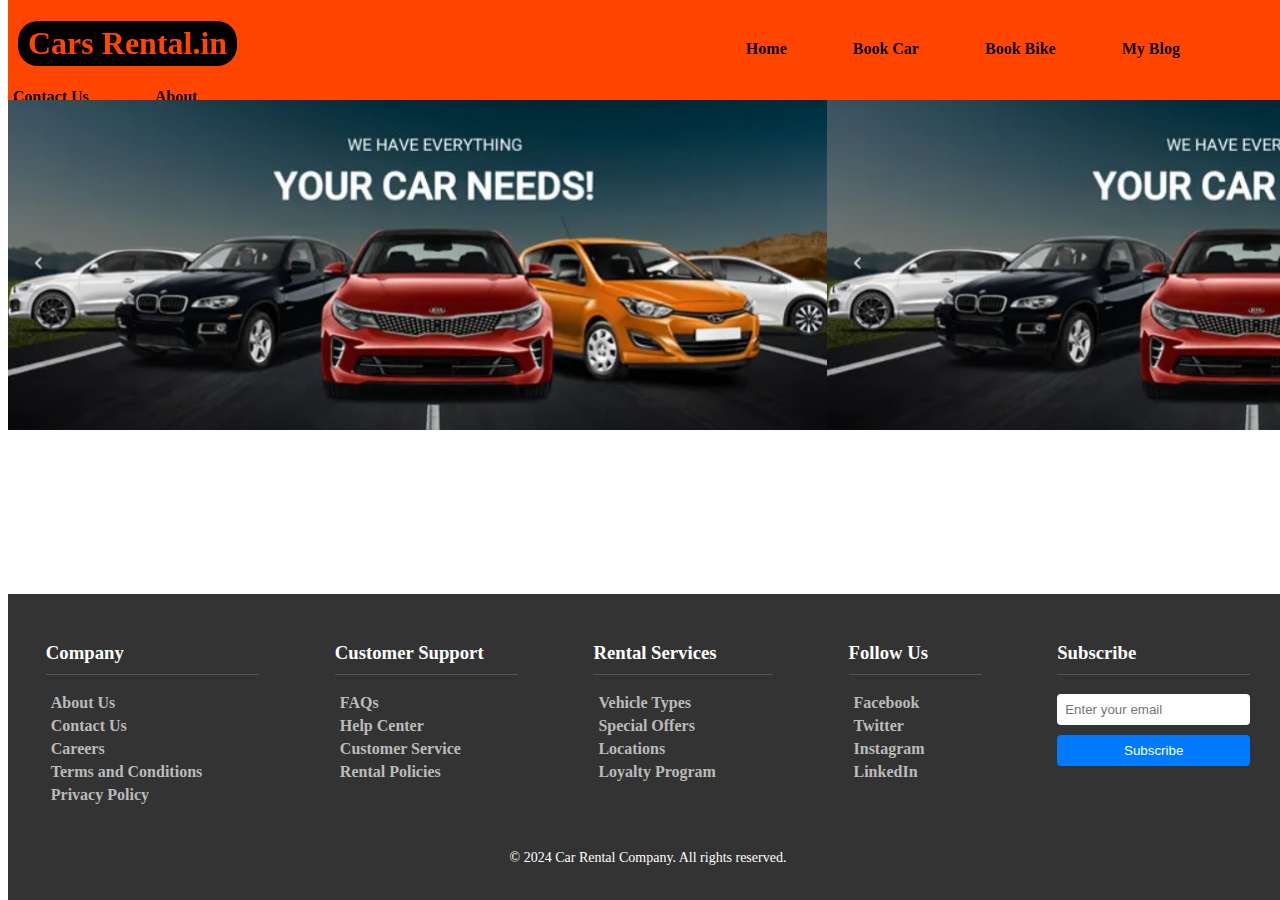
==== home 2.html @ a1370c98 "This is my project" ====
<!DOCTYPE html>
<html lang="en">
<head>
    <meta charset="UTF-8">
    <meta name="viewport" content="width=device-width, initial-scale=1.0">
    <link rel="stylesheet" href="home.css">
    <title>Document</title>
    
</head>
<body>
    <header>
        <div id="navbar">
            <h1>Cars Rental.in</h1>
            <a href="home 2.html">Home</a>
            <a href="cars.html">Book Car</a>
            <a href="Bike .html">Book Bike</a>
            <a href="my blog.html">My Blog</a>
            <a href="contact.html">Contact Us</a>
            <a href="about .html">About</a>
        </div>
    </header>
    <section>
        <div id="section">
            
        </div>
    </section>
    <footer>
        <div class="footer-container">
            <div class="footer-section">
                <h3>Company</h3>
                <ul>
                    <li><a href="/about">About Us</a></li>
                    <li><a href="/contact">Contact Us</a></li>
                    <li><a href="/careers">Careers</a></li>
                    <li><a href="/terms">Terms and Conditions</a></li>
                    <li><a href="/privacy">Privacy Policy</a></li>
                </ul>
            </div>
            <div class="footer-section">
                <h3>Customer Support</h3>
                <ul>
                    <li><a href="/faqs">FAQs</a></li>
                    <li><a href="/help">Help Center</a></li>
                    <li><a href="/customer-service">Customer Service</a></li>
                    <li><a href="/rental-policies">Rental Policies</a></li>
                </ul>
            </div>
            <div class="footer-section">
                <h3>Rental Services</h3>
                <ul>
                    <li><a href="/vehicles">Vehicle Types</a></li>
                    <li><a href="/offers">Special Offers</a></li>
                    <li><a href="/locations">Locations</a></li>
                    <li><a href="/loyalty">Loyalty Program</a></li>
                </ul>
            </div>
            <div class="footer-section">
                <h3>Follow Us</h3>
                <ul>
                    <li><a href="#">Facebook</a></li>
                    <li><a href="#">Twitter</a></li>
                    <li><a href="#">Instagram</a></li>
                    <li><a href="#">LinkedIn</a></li>
                </ul>
            </div>
            <div class="footer-section">
                <h3>Subscribe</h3>
                <form>
                    <input type="email" placeholder="Enter your email" required>
                    <button type="submit">Subscribe</button>
                </form>
            </div>
        </div>
        <div class="footer-bottom">
            <p>&copy; 2024 Car Rental Company. All rights reserved.</p>
        </div>
    </footer>
</body>
</html>
---- home.css ----
#navbar{
height: 100px;
width: 100%;
background-color: orangered;
position: fixed;
top: 0px;
}
h1{
  background-color:black;
color: orangered;
font-weight: bolder;
display: inline-block;
border-radius: 20px;
margin-right: 500px;
padding: 4px 10px 4px 10px;
transition: 2s;
margin-left: 10px;
}
a{text-decoration: none;
color: black;
font-weight: bolder;
border-radius: 5px;
padding: 2px 5px 2px 5px;
margin-right: 52px;
}
h1:hover{
  background-color: blue;
  color: black;
}
a:hover{
  background-color: aqua;
}
#section{
  height: 330px;
  width: 100%;
  background-image: url("Screenshot\ 2024-10-28\ 182122.png");
  background-size: contain;
  position: fixed;
  top: 100px;
}


footer {
  width: 100%;
position: fixed;
bottom: 0px;
background-color: #333;
color: white;
padding: 20px 0;
}

.footer-container {
display: flex;
justify-content: space-around;
flex-wrap: wrap;
width: 100%;
margin: auto;
}

.footer-section {
margin: 10px;
}

.footer-section h3 {
border-bottom: 1px solid #555;
padding-bottom: 10px;
}

.footer-section ul {
list-style-type: none;
padding: 0;
}

.footer-section ul li {
margin: 5px 0;
}

.footer-section a {
color: #bbb;
text-decoration: none;
}

.footer-section a:hover {
color: #fff;
}

footer form {
display: flex;
flex-direction: column;
}

footer input[type="email"] {
padding: 8px;
margin-bottom: 10px;
border: none;
border-radius: 4px;
}

footer button {
padding: 8px;
background-color: #007BFF;
border: none;
color: white;
border-radius: 4px;
cursor: pointer;
}

footer button:hover {
background-color: #0056b3;
}

.footer-bottom {
text-align: center;
margin-top: 20px;
font-size: 14px;
}
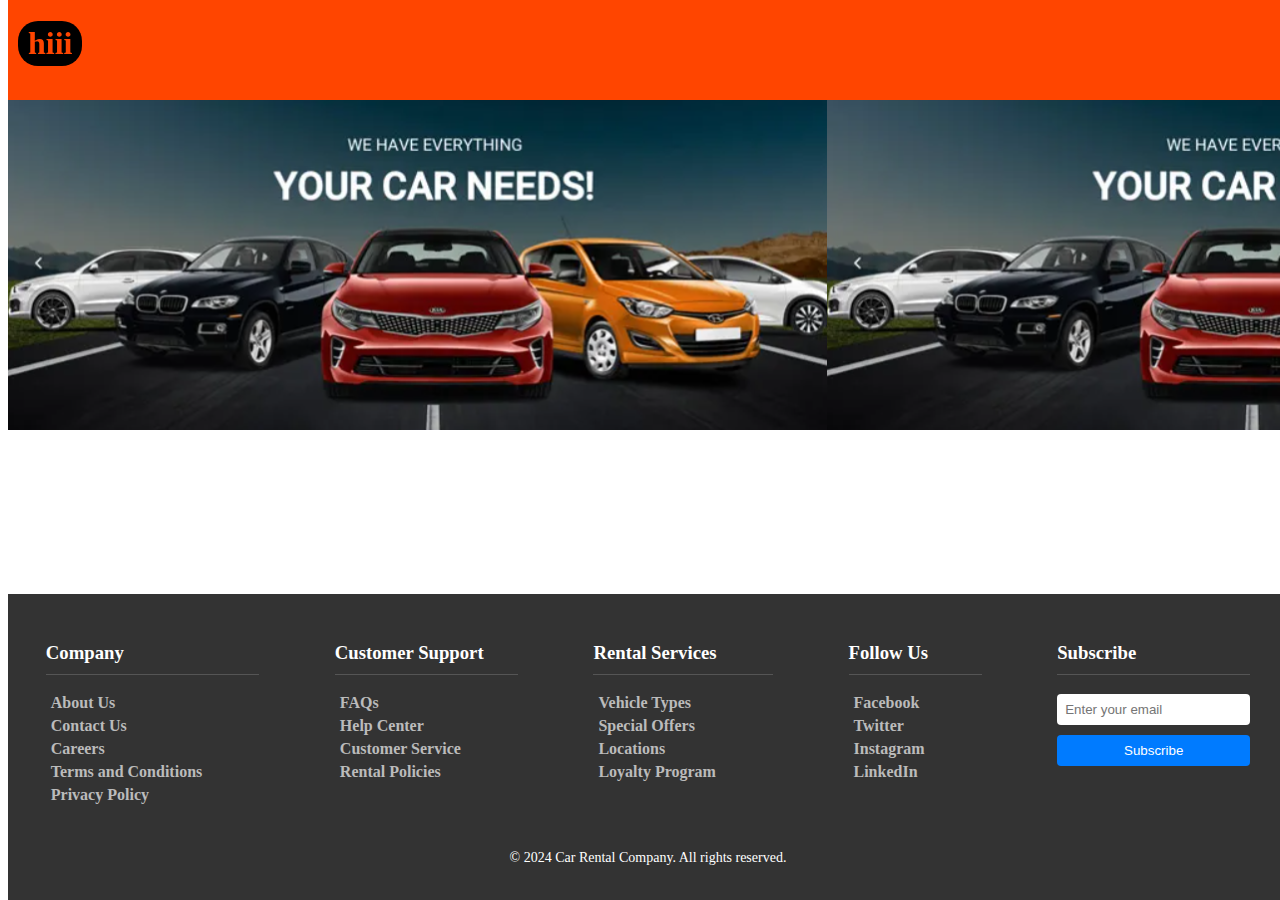
==== commit 6e9ecb88: "test" ====
--- a/home 2.html
+++ b/home 2.html
@@ -10,6 +10,7 @@
 <body>
     <header>
         <div id="navbar">
+            <h1 class="head">hiii</h1>
             <h1>Cars Rental.in</h1>
             <a href="home 2.html">Home</a>
             <a href="cars.html">Book Car</a>
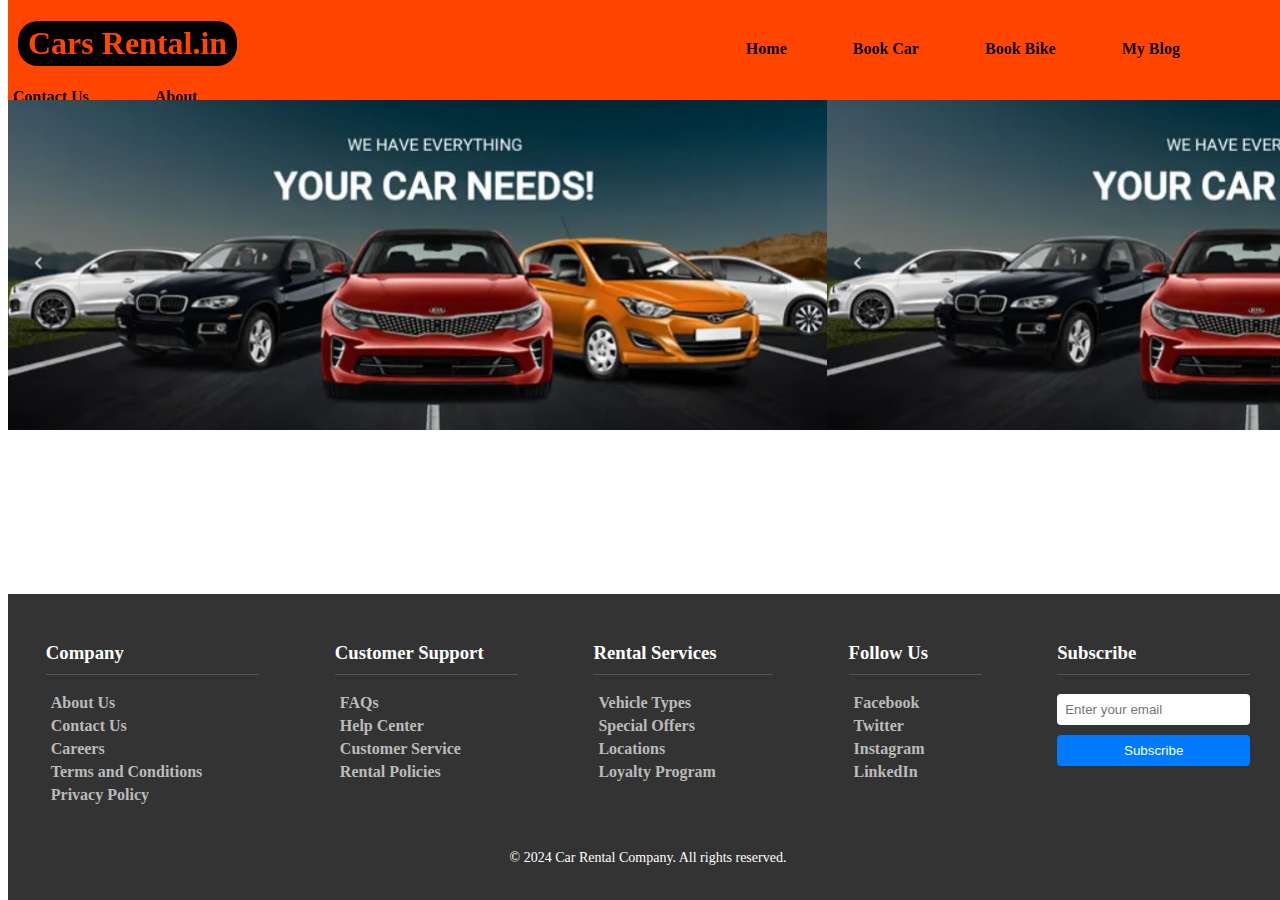
==== commit 214d2610: "backtopOrignal" ====
--- a/home 2.html
+++ b/home 2.html
@@ -10,7 +10,6 @@
 <body>
     <header>
         <div id="navbar">
-            <h1 class="head">hiii</h1>
             <h1>Cars Rental.in</h1>
             <a href="home 2.html">Home</a>
             <a href="cars.html">Book Car</a>
